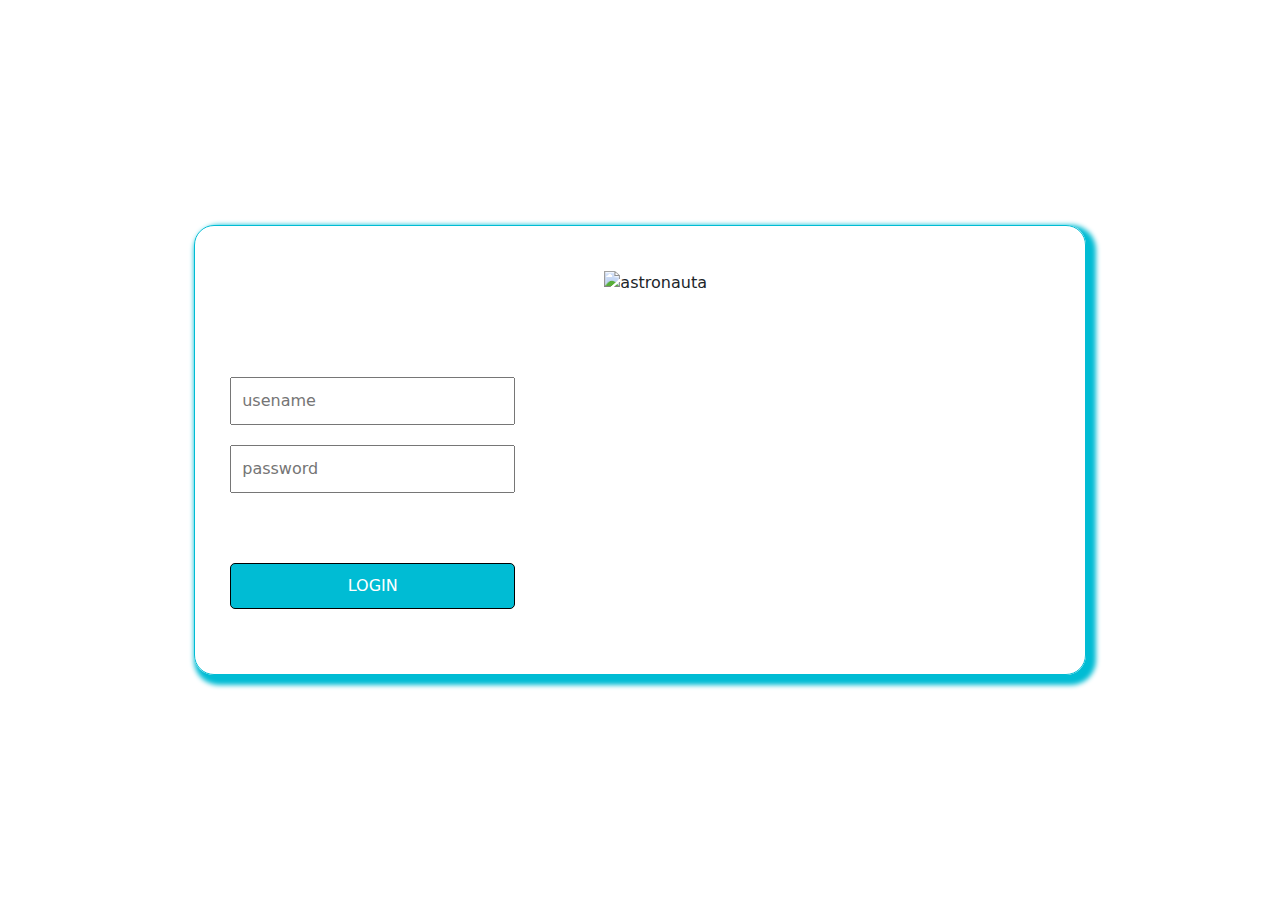
==== index.html @ 8f114fca "commit" ====
<!DOCTYPE html>
<html lang="en">
<head>
   <meta charset="UTF-8">
   <meta http-equiv="X-UA-Compatible" content="IE=edge">
   <meta name="viewport" content="width=device-width, initial-scale=1.0">
   <link rel="stylesheet" href="./css/bootstrap/bootstrap.min.css">
   <link rel="stylesheet" href="./css/styles.css">
   <title>Login</title>
</head>
<body>
   <div class="container">
      <div class="card">
         <div class="left">
            <h4>ENTRAR NO SISTEMA DE RECADOS</h4>
            <form>
               <input type="text" name="user" id="user" placeholder="usename">
               <input type="password" name="pass" id="pass" placeholder="password">
            </form>
            <div class="buttons">
               <button onclick="login(event)">LOGIN</button>
               <a href="create_account.html">CRIAR CONTA</a>
            </div>
         </div>
         <div class="right">
            <img src="https://cdn-0.imagensemoldes.com.br/wp-content/uploads/2020/08/Foguete-Astronauta-PNG.png" alt="astronauta">
         </div>
      </div>
   </div>
   <script src="./js/scripts.js"></script>
</body>
</html>
---- css/styles.css ----
* {
   padding: 0;
   margin: 0;
}

body, html {
   height: 100%;
   background: url('https://blog.enem.com.br/wp-content/uploads/2020/02/img-materia-r7-espaco.jpg');
}

.container {
   display: flex;
   justify-content: center;
   align-items: center;
   height: 100%;
   
}

.card {
   height: 50%;
   width: 80%;
   border: 2px solid black;
   border-radius: 20px;
   display: flex;
   flex-direction: row;
   background: url('https://blog.enem.com.br/wp-content/uploads/2020/02/img-materia-r7-espaco.jpg');
   border: 1px solid #00bcd4;
   box-shadow: 5px 5px 5px 5px #00bcd4;
}
h4 {
   color: white;
}

.left, .right2 {
   height: 100%;
   width: 40%;
   display: flex;
   flex-direction: column;
   justify-content: space-around;
   align-items: center;
}

form, .buttons {
   width: 100%;
   display: flex;
   flex-direction: column;
   justify-content: center;
   align-items: center;
}

input, button {
   width: 80%;
   margin-top: 10px;
   margin-bottom: 10px;
   padding: 10px;
}

button {
   background-color: #00bcd4;
   border: 1px solid black;
   border-radius: 5px;
   color: white;
}

a {
   text-decoration: none;
   font-size: 20px;
   color: white;
}

.right, .left2 {
   height: 100%;
   width: 60%;
   display: flex;
   flex-direction: column;
   justify-content: center;
   align-items: center;
}

.right img, .left2 img {
   height: 80%;
   width: 80%;
}
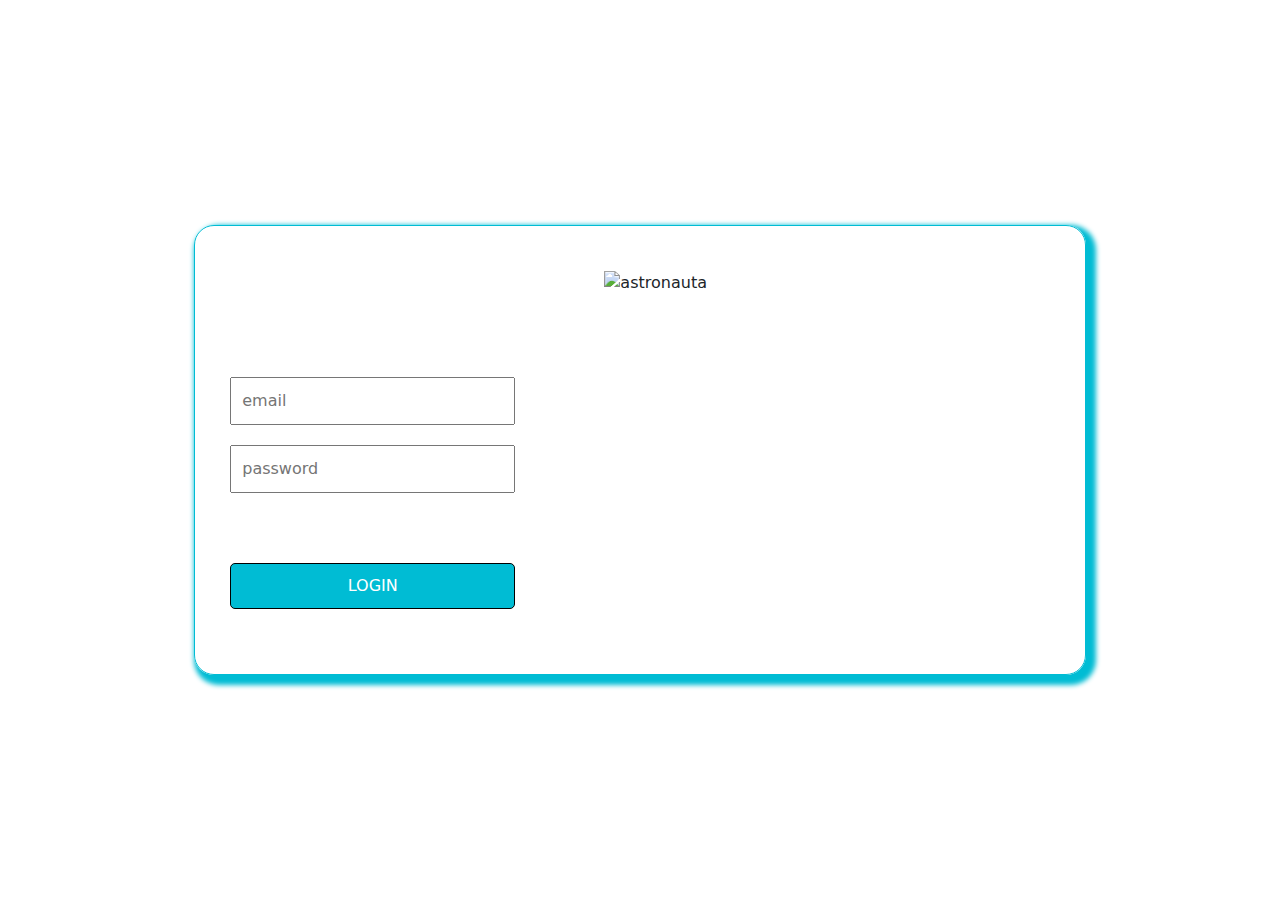
==== commit a2897e6c: "ajuste" ====
--- a/index.html
+++ b/index.html
@@ -14,8 +14,8 @@
          <div class="left">
             <h4>ENTRAR NO SISTEMA DE RECADOS</h4>
             <form>
-               <input type="text" name="user" id="user" placeholder="usename">
-               <input type="password" name="pass" id="pass" placeholder="password">
+               <input type="text" name="email" id="email" placeholder="email">
+               <input type="password" name="password" id="password" placeholder="password">
             </form>
             <div class="buttons">
                <button onclick="login(event)">LOGIN</button>
@@ -27,6 +27,7 @@
          </div>
       </div>
    </div>
+   <script src="https://unpkg.com/axios/dist/axios.min.js"></script>
    <script src="./js/scripts.js"></script>
 </body>
 </html>